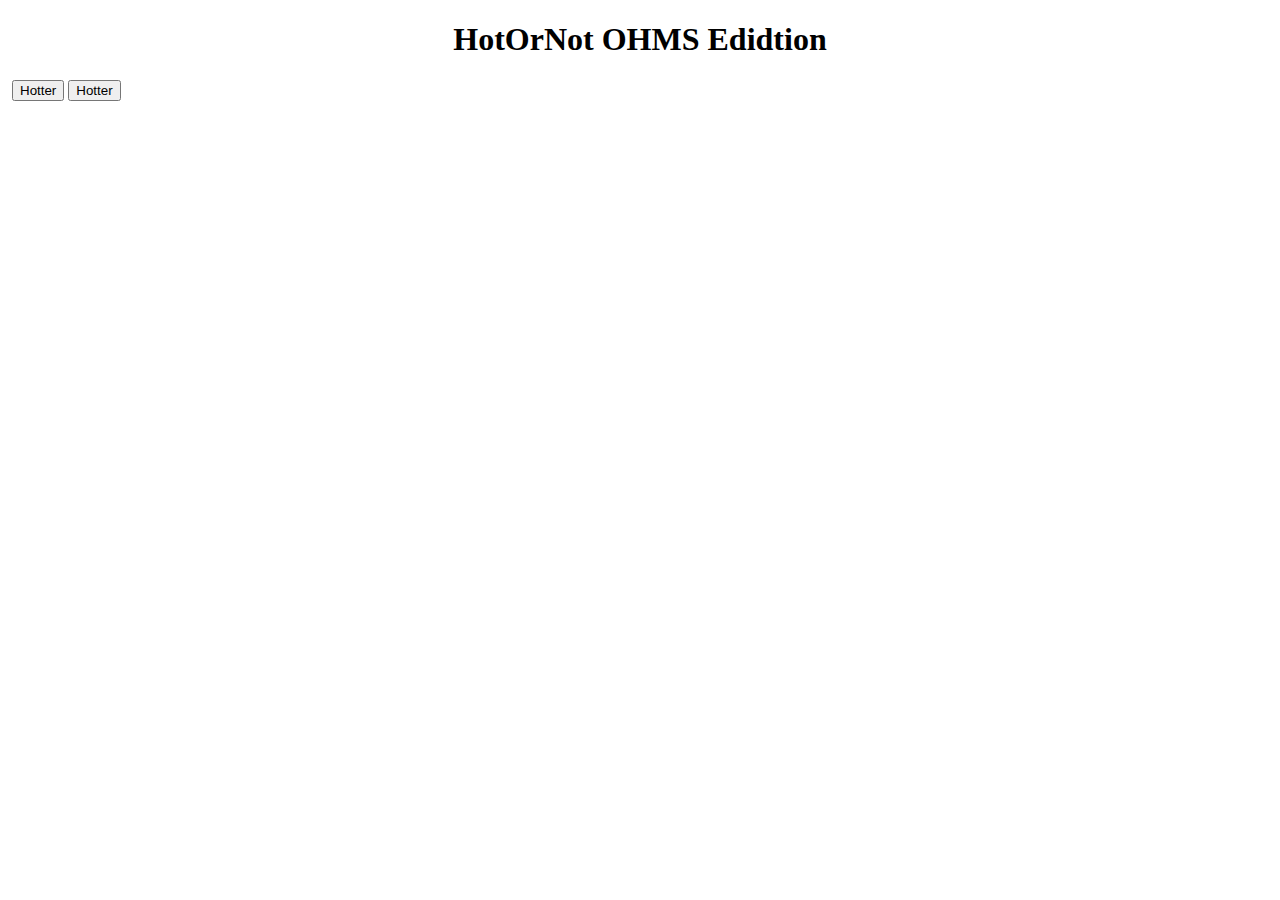
==== index.html @ 6f4bafde "begginer" ====
<!DOCTYPE html>
<html lang="en">
	<head>
		<meta charset="UTF-8" />
		<meta http-equiv="X-UA-Compatible" content="IE=edge" />
		<meta name="viewport" content="width=device-width, initial-scale=1.0" />
		<link rel="stylesheet" href="styles.css" />
		<title>HotOrNot | OHMS</title>
	</head>

	<body>
		<div class="title">
			<h1>HotOrNot OHMS Edidtion</h1>
		</div>

		<div class="container">
			<div class="leftSide">
				<img src="" alt="" class="leftPic" id="leftpic" />
				<button class="leftBtn" id="leftBtn">Hotter</button>
			</div>
			<div class="rightSide">
				<img src="" alt="" class="rightPic" id="rightpic" />
				<button class="rightBtn" id="rightBtn">Hotter</button>
			</div>
		</div>
	</body>
</html>
---- styles.css ----
.title {
    text-align: center;
}

.container {
    display: flex;
}
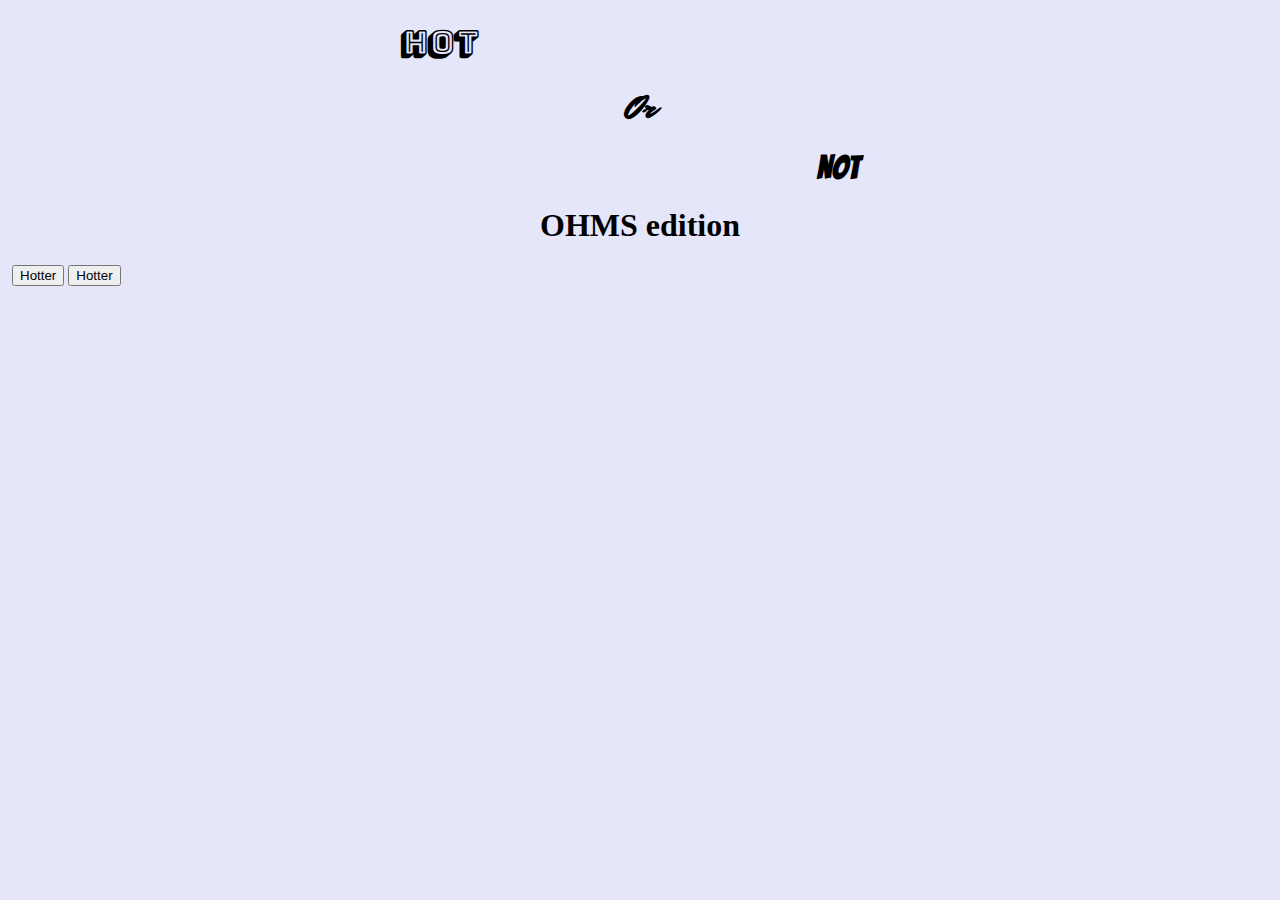
==== commit 1ab47ca8: "Html and Css changes" ====
--- a/index.html
+++ b/index.html
@@ -10,7 +10,10 @@
 
 	<body>
 		<div class="title">
-			<h1>HotOrNot OHMS Edidtion</h1>
+			<div id="hot"><h1>Hot</h1></div>
+			<div id="or"><h1>Or</h1></div>
+			<div id="not"><h1>Not</h1></div>
+			<div id="OHMS"><h1>OHMS edition</h1></div>
 		</div>
 
 		<div class="container">
--- a/styles.css
+++ b/styles.css
@@ -1,7 +1,35 @@
-.title {
+@import url('https://fonts.googleapis.com/css2?family=Bungee+Shade&display=swap');
+/*font-family: 'Bungee Shade', cursive;*/
+@import url('https://fonts.googleapis.com/css2?family=Mr+Dafoe&display=swap');
+/*font-family: 'Mr Dafoe', cursive;*/
+@import url('https://fonts.googleapis.com/css2?family=Bangers&display=swap');
+/*font-family: 'Bangers', cursive;*/
+
+body {
+    background-color: lavender;
+    
+}
+
+#hot {
+    margin-left: 31%;
+    font-family: 'Bungee Shade', cursive;
+}
+
+#or{
     text-align: center;
+    font-family: 'Mr Dafoe', cursive;
 }
+
+#not {
+    margin-left: 64%;
+    font-family: 'Bangers', cursive;
+}
+#OHMS{
+    text-align: center;
+
+}
+
 
 .container {
     display: flex;
-}+}
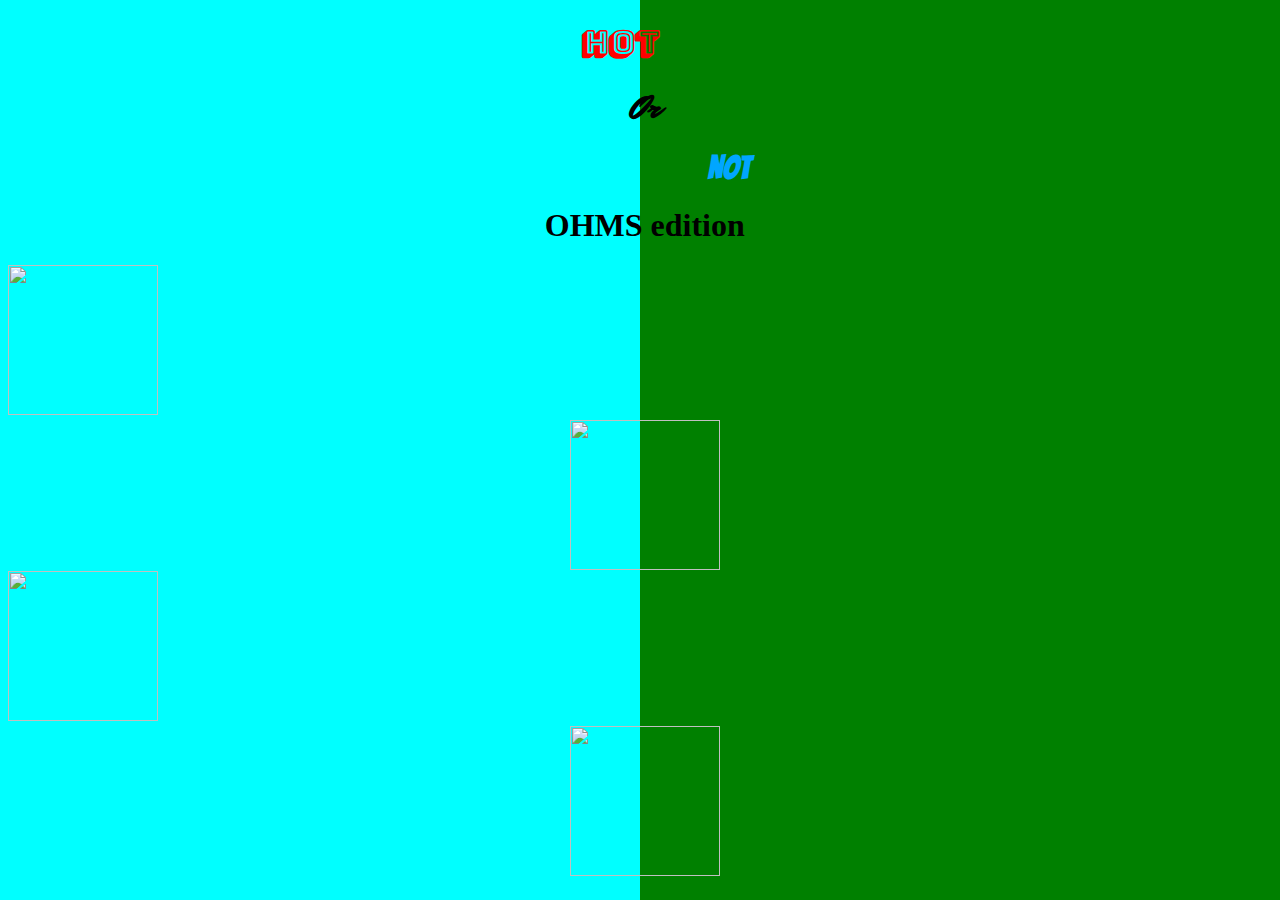
==== commit 67a48f24: "Css changes" ====
--- a/index.html
+++ b/index.html
@@ -18,12 +18,12 @@
 
 		<div class="container">
 			<div class="leftSide">
-				<img src="" alt="" class="leftPic" id="leftpic" />
-				<button class="leftBtn" id="leftBtn">Hotter</button>
+				<img src="" alt="" class="leftPic" id="leftpic"/>
+				<button class="leftBtn" id="leftBtn"><img src="https://upload.wikimedia.org/wikipedia/commons/thumb/f/f1/Heart_corazón.svg/800px-Heart_corazón.svg.png" alt=""></button>
 			</div>
 			<div class="rightSide">
-				<img src="" alt="" class="rightPic" id="rightpic" />
-				<button class="rightBtn" id="rightBtn">Hotter</button>
+				<img src="" alt="" class="rightPic" id="rightpic"/>
+				<button class="rightBtn" id="rightBtn"><img src="https://upload.wikimedia.org/wikipedia/commons/thumb/f/f1/Heart_corazón.svg/800px-Heart_corazón.svg.png" alt=""></button>
 			</div>
 		</div>
 	</body>
--- a/styles.css
+++ b/styles.css
@@ -5,14 +5,21 @@
 @import url('https://fonts.googleapis.com/css2?family=Bangers&display=swap');
 /*font-family: 'Bangers', cursive;*/
 
-body {
-    background-color: lavender;
-    
-}
-
+body{
+    width: 99.5%;
+    height: fill;
+    background: linear-gradient(
+      to right,
+      cyan 0%,
+      cyan 50%,
+      green 50%,
+      green 100%
+    );
+  }
 #hot {
-    margin-left: 31%;
+    margin-left: 45%;
     font-family: 'Bungee Shade', cursive;
+    color: rgb(255, 0, 0);
 }
 
 #or{
@@ -21,15 +28,38 @@
 }
 
 #not {
-    margin-left: 64%;
+    margin-left: 55%;
     font-family: 'Bangers', cursive;
+    color: rgb(0, 166, 255);
 }
 #OHMS{
     text-align: center;
+    
+}
 
+.container{
+    display: flex;
+    flex-direction: column;
+    
+}
+img{
+    width: 150px;
+    height: 150px;
+}
+
+#rightBtn{
+    background-color: transparent;
+    border: none;
+    cursor: pointer;
+    margin: auto;
+    display: flex;
 }
 
 
-.container {
+#leftBtn{
+    background-color: transparent;
+    border: none;
+    cursor: pointer;
+    margin: auto;
     display: flex;
-}
+}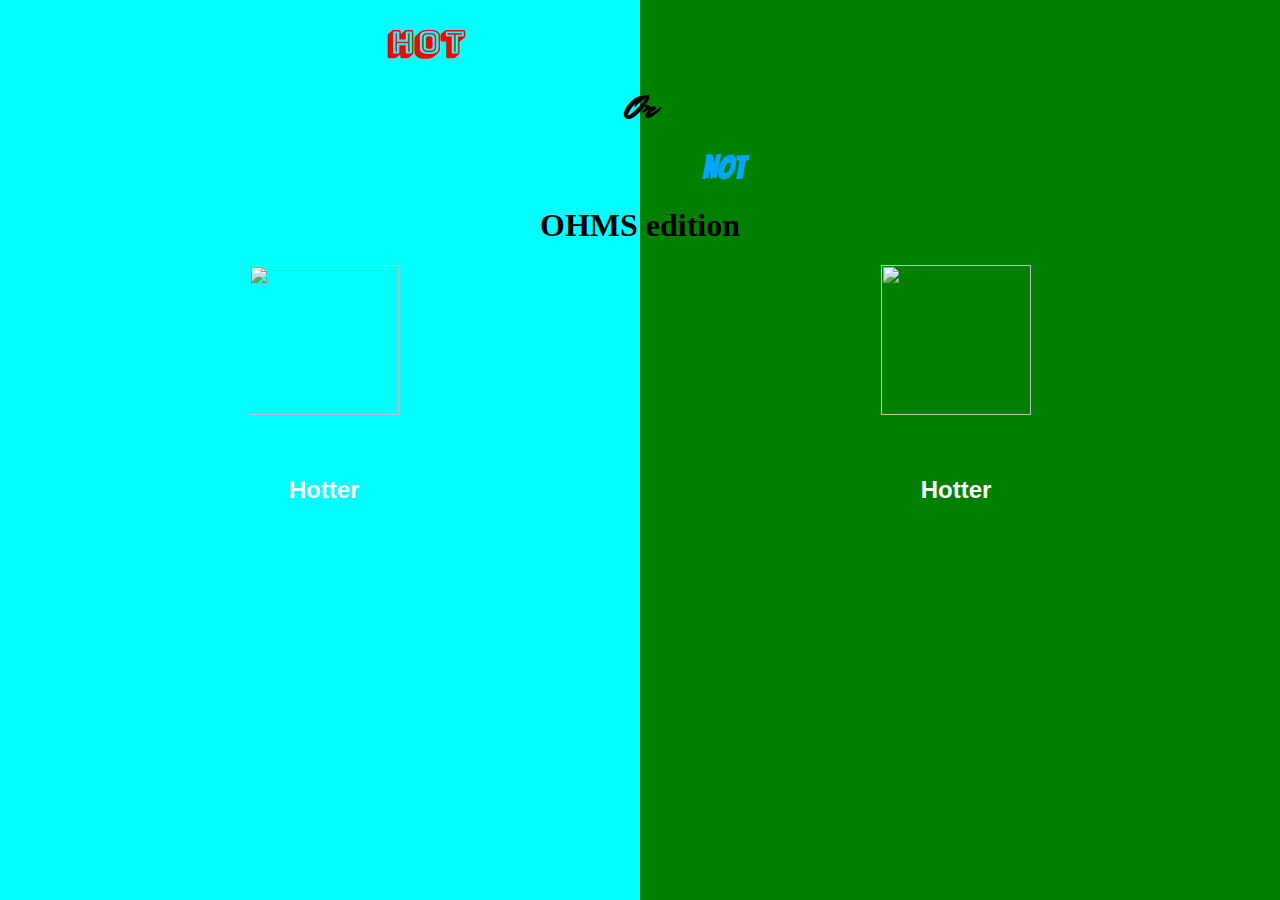
==== commit 3abebdd5: "made it pretty cuz boston sucks at css" ====
--- a/index.html
+++ b/index.html
@@ -10,20 +10,28 @@
 
 	<body>
 		<div class="title">
-			<div id="hot"><h1>Hot</h1></div>
-			<div id="or"><h1>Or</h1></div>
-			<div id="not"><h1>Not</h1></div>
-			<div id="OHMS"><h1>OHMS edition</h1></div>
+			<div id="hot">
+				<h1>Hot</h1>
+			</div>
+			<div id="or">
+				<h1>Or</h1>
+			</div>
+			<div id="not">
+				<h1>Not</h1>
+			</div>
+			<div id="OHMS">
+				<h1>OHMS edition</h1>
+			</div>
 		</div>
 
 		<div class="container">
 			<div class="leftSide">
-				<img src="" alt="" class="leftPic" id="leftpic"/>
-				<button class="leftBtn" id="leftBtn"><img src="https://upload.wikimedia.org/wikipedia/commons/thumb/f/f1/Heart_corazón.svg/800px-Heart_corazón.svg.png" alt=""></button>
+				<img src="" alt="" class="leftPic" id="leftpic" />
+				<button id="leftBtn">Hotter</button>
 			</div>
 			<div class="rightSide">
-				<img src="" alt="" class="rightPic" id="rightpic"/>
-				<button class="rightBtn" id="rightBtn"><img src="https://upload.wikimedia.org/wikipedia/commons/thumb/f/f1/Heart_corazón.svg/800px-Heart_corazón.svg.png" alt=""></button>
+				<img src="" alt="" class="rightPic" id="rightpic" />
+				<button class="rightBtn" id="rightBtn">Hotter</button>
 			</div>
 		</div>
 	</body>
--- a/styles.css
+++ b/styles.css
@@ -1,28 +1,28 @@
 @import url('https://fonts.googleapis.com/css2?family=Bungee+Shade&display=swap');
+
 /*font-family: 'Bungee Shade', cursive;*/
+
 @import url('https://fonts.googleapis.com/css2?family=Mr+Dafoe&display=swap');
+
 /*font-family: 'Mr Dafoe', cursive;*/
+
 @import url('https://fonts.googleapis.com/css2?family=Bangers&display=swap');
+
 /*font-family: 'Bangers', cursive;*/
 
-body{
-    width: 99.5%;
+body {
+    width: 100;
     height: fill;
-    background: linear-gradient(
-      to right,
-      cyan 0%,
-      cyan 50%,
-      green 50%,
-      green 100%
-    );
-  }
+    background: linear-gradient( to right, cyan 0%, cyan 50%, green 50%, green 100%);
+}
+
 #hot {
-    margin-left: 45%;
+    margin-left: 30%;
     font-family: 'Bungee Shade', cursive;
     color: rgb(255, 0, 0);
 }
 
-#or{
+#or {
     text-align: center;
     font-family: 'Mr Dafoe', cursive;
 }
@@ -32,34 +32,50 @@
     font-family: 'Bangers', cursive;
     color: rgb(0, 166, 255);
 }
-#OHMS{
+
+#OHMS {
     text-align: center;
-    
 }
 
-.container{
+.container {
     display: flex;
-    flex-direction: column;
-    
+    flex-direction: row;
+    justify-content: space-around;
+    align-items: center;
 }
-img{
+
+img {
     width: 150px;
     height: 150px;
 }
 
-#rightBtn{
-    background-color: transparent;
+#rightBtn {
+    background: url("https://upload.wikimedia.org/wikipedia/commons/thumb/f/f1/Heart_corazón.svg/800px-Heart_corazón.svg.png") no-repeat center;
+    background-size: contain;
+    width: 150px;
+    height: 150px;
+    text-align: center;
+    color: white;
+    font-size: 24px;
+    font-weight: bold;
     border: none;
     cursor: pointer;
-    margin: auto;
-    display: flex;
 }
 
-
-#leftBtn{
-    background-color: transparent;
+#leftBtn {
+    background: url("https://upload.wikimedia.org/wikipedia/commons/thumb/f/f1/Heart_corazón.svg/800px-Heart_corazón.svg.png") no-repeat center;
+    background-size: contain;
+    width: 150px;
+    height: 150px;
+    text-align: center;
+    color: white;
+    font-size: 24px;
+    font-weight: bold;
     border: none;
     cursor: pointer;
-    margin: auto;
+}
+
+.container div {
     display: flex;
+    flex-direction: column;
 }